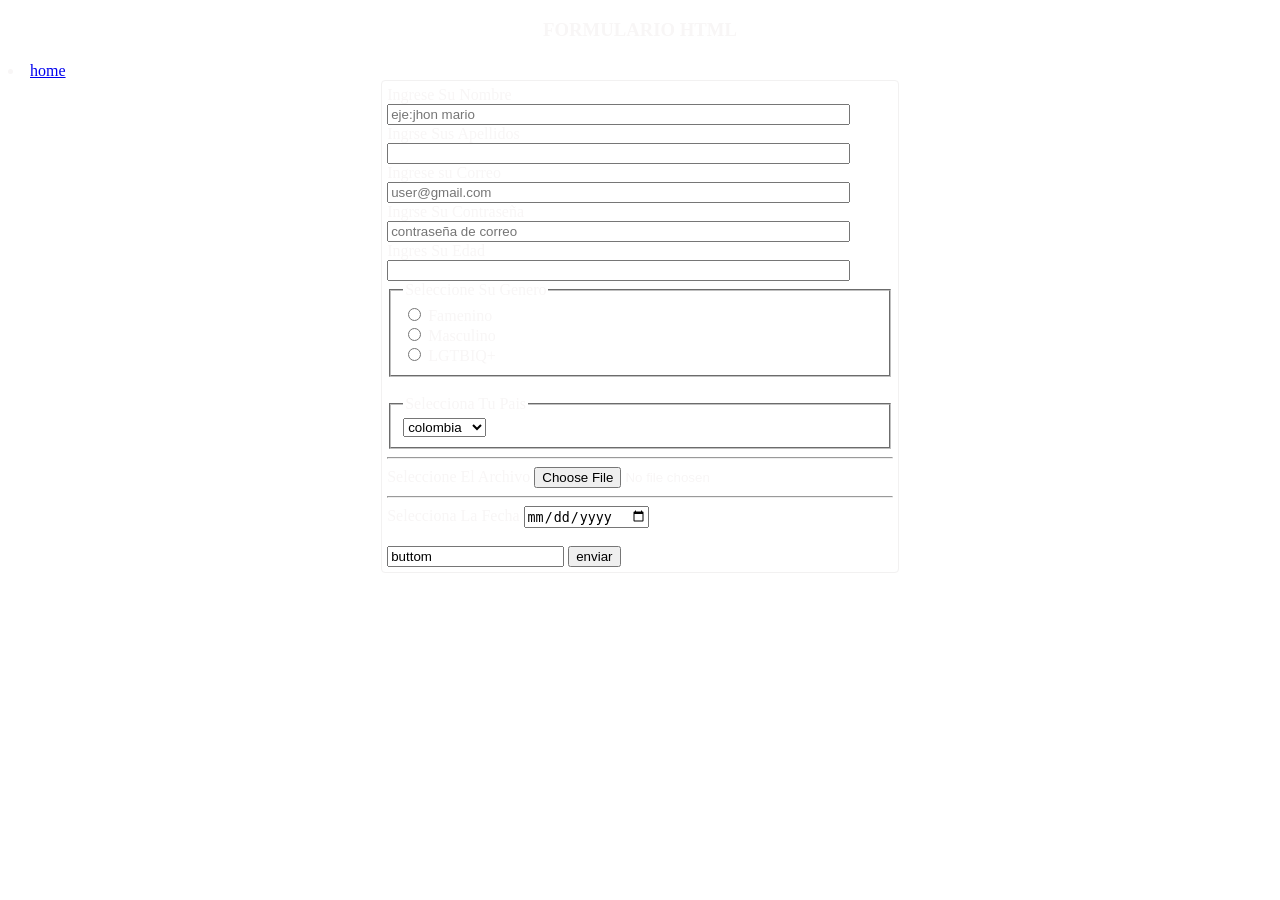
==== index09.html @ a6feb16f "mi portafolio02" ====
<!DOCTYPE html>
<html lang="es">
<head>
    <meta charset="UTF-8">
    <meta name="viewport" content="width=device-width, initial-scale=1.0">
    <title>Formulario</title>
    <link rel="stylesheet" href="css/style8.css">
</head>
<body>
    <h3 class="titulo"> FORMULARIO HTML</h3>
    <h1 id="formulario"></h1>
            <li><a href="index02.html">home</a></li>

    <main class="main">
       
        <form>
            <label for="nombre">Ingrese Su Nombre</label>
            <br>
            <input id="nombre" class="input" type="text" placeholder="eje:jhon mario">
            <label for="apellido">Ingrse Sus Apellidos</label>
            <br>
            <input id="apellido" class="input" type="text">
            <label for="correo">Ingrese su Correo</label>
            <br>
            <input class="input" type="email" placeholder="user@gmail.com">
            <label for="pass">Ingrse Su Contraseña</label>
            <br>
            <input id="pass" class="input" type="password" placeholder="contraseña de correo">
            <label for="numero">Ingres Su Edad</label>
            <br>
            <input id="edad" class="input" type="number">
            <br>
            <fieldset>
                <legend>Seleccione Su Genero</legend>
                <input type="radio" id="femenino" name="genero" value="femenino">
                <label for="html">Famenino</label>
                <br>
                <input type="radio" id="masculino" name="genero" value="maculino">
                <label for="html">Masculino</label>
                <br>
                <input type="radio" id="otro" name="genero" value="otro">
                <label for="html">LGTBIQ+</label>
            </fieldset>
            <br>
            <fieldset>
                <legend>Selecciona Tu Pais</legend>
                <select name="pais" id="pais">
                    <option value="colombia">colombia</option>
                    <option value="venezuela">venezuela</option>
                    <option value="brasil">brasil</option>
                    <option value="peru">peru</option>
                </select>

            </fieldset>
            <hr>
            <label for="file">Seleccione El Archivo</label>
            <input type="file" name="file" type="file">
            <hr>
            <label for="date"> Selecciona La Fecha</label>
            <input value="date" id="date" name="date" type="date">
            <br><br>
            <input type="buttom" value="buttom">
            <button>enviar</button>


        </form>
    

    </main>
    
</body>
</html>
---- css/style8.css ----
body{
    background-image: url(https://images.pexels.com/photos/267389/pexels-photo-267389.jpeg?auto=compress&cs=tinysrgb&w=1260&h=750&dpr=1);
    background-size: cover;
    color: rgb(248, 246, 246);
}

.titulo{
    text-align: center;
}
.main{
    border: 1px double rgb(242, 241, 241);
    border-radius: 4px;
    width: 40%;
    margin: auto;
    padding: 5px;
}

.input{
    width: 90%;
    opacity: 30px;
}
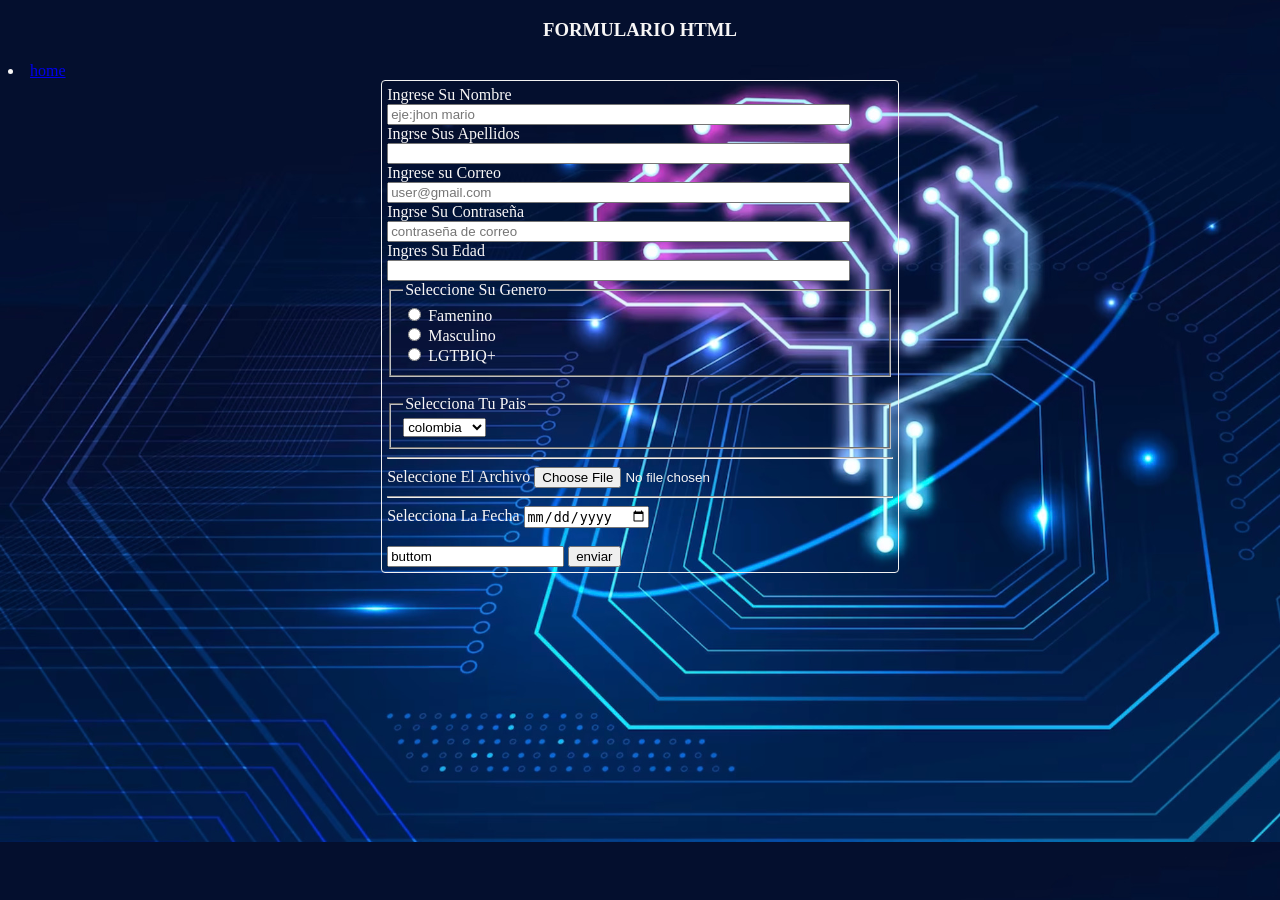
==== commit a698cc0f: "mi portafolio02" ====
--- a/index09.html
+++ b/index09.html
@@ -9,7 +9,7 @@
 <body>
     <h3 class="titulo"> FORMULARIO HTML</h3>
     <h1 id="formulario"></h1>
-            <li><a href="index02.html">home</a></li>
+            <li><a href="portafolio.html">home</a></li>
 
     <main class="main">
        
--- a/css/style8.css
+++ b/css/style8.css
@@ -1,5 +1,5 @@
 body{
-    background-image: url(https://images.pexels.com/photos/267389/pexels-photo-267389.jpeg?auto=compress&cs=tinysrgb&w=1260&h=750&dpr=1);
+    background-image: url(/img/desarrollo2.jpg);
     background-size: cover;
     color: rgb(248, 246, 246);
 }
